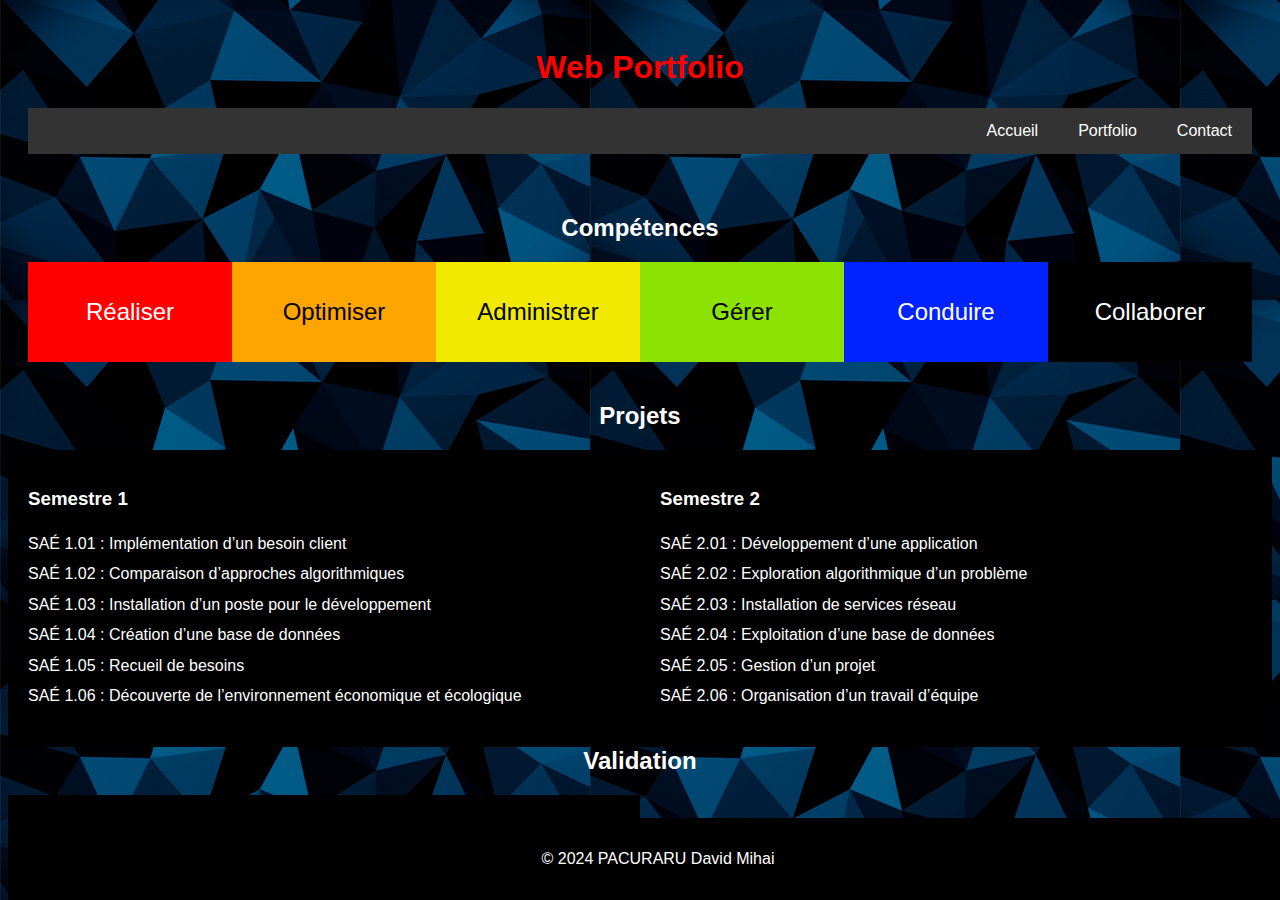
==== 1st-year.html @ b5795e35 "First Commit" ====
<!DOCTYPE html>
<html lang="en">
<head>
    <meta charset="UTF-8">
    <meta name="viewport" content="width=device-width, initial-scale=1.0">
    <link rel="stylesheet" href="style.css">
    <title>Your Name - Portfolio</title>
</head>
<body>
    <header>
        <h1 id="main-title">Web Portfolio</h1>
        
        <div class="navbar">
            
            
            <a href="contact.html">Contact</a></li>  
            <div class="dropdown">
                <button class="dropbtn">Portfolio</button>
                <div class="dropdown-content">
                    <a href="1st-year.html">1ere année</a>
                    <a href="2nd-year.html">2ème année</a>
                    <a href="3rd-year.html">3ème année</a>
                </div>
            </div>
            <a href="index.html">Accueil</a></li>   
            
            
        </div>
    </header>

    <!-- A changer a partir d'ici -->

    <section id="presentation">
        <h2>Compétences</h2>
        <div class="comp_container">
            <div id="block1" class="block">Réaliser</div>
            <div id="block2" class="block">Optimiser</div>
            <div id="block3" class="block">Administrer</div>
            <div id="block4" class="block">Gérer</div>
            <div id="block5" class="block">Conduire</div>
            <div id="block6" class="block">Collaborer</div>
        </div>
    </section>

    
    
    
    
    
        
    <h2>Projets</h2>
    <div class="div_standard" id="div-presentation">
        <section id="section_presentation">   
            <h3>Semestre 1</h3>
                <p>SAÉ 1.01 : Implémentation d’un besoin client
                <br>
                SAÉ 1.02 : Comparaison d’approches algorithmiques
                <br>
                SAÉ 1.03 : Installation d’un poste pour le développement
                <br>
                SAÉ 1.04 : Création d’une base de données
                <br>
                SAÉ 1.05 : Recueil de besoins
                <br>
                SAÉ 1.06 : Découverte de l’environnement économique et écologique

                </p>
        </section>
    </div>
    
    
    <div class="div_standard" id="div-presentation"> 
        <section id="section_CV"> 
        
            <h3>Semestre 2</h3>
                <p>SAÉ 2.01 : Développement d’une application
                <br>
                SAÉ 2.02 : Exploration algorithmique d’un problème
                <br>
                SAÉ 2.03 : Installation de services réseau
                <br>
                SAÉ 2.04 : Exploitation d’une base de données
                <br>
                SAÉ 2.05 : Gestion d’un projet
                <br>
                SAÉ 2.06 : Organisation d’un travail d’équipe               
                </p>
        </section>
    </div>
    
    
    
    
    
    
        <h2>Validation</h2>
        <div class="div_standard" id="div-presentation">
        <p>Your introductory text goes here.</p>
        </div>
    

    

    <!-- Additional content goes here -->

    <footer>
        <p>&copy; 2024 PACURARU David Mihai</p>
    </footer>

    <script src="script.js"></script>
</body>
</html>
---- style.css ----
body {
    background-color: black;
    background-image: url(Images/background.jpg);
    color: white;
    font-family: 'Arial', sans-serif;
}

header {
    
    padding: 20px;
    text-align: center;
}

h2 {
    text-align: center;
}

#main-title {
    color: red;
}

nav ul {
    list-style: none;
}

nav ul li {
    display: inline;
    margin-right: 20px;
}

nav ul ul {
    display: none;
}

nav ul li:hover > ul {
    display: inherit;
}

section {
    padding: 20px;
}

footer {
    background-color: black;
    color: white;
    text-align: center;
    padding: 10px;
    position: fixed;
    bottom: 0;
    width: 100%;
}


.navbar {
    background-color: #333;
    overflow: hidden;
}
.navbar a {
    float: right;
    color: white;
    text-align: center;
    padding: 14px 20px;
    text-decoration: none;
    display: inline-block;
}
.navbar a:hover {
    background-color: #ddd;
    color: #333;
}

.dropdown {
    float: right;
    overflow: hidden;
}
  
.dropdown .dropbtn {
    font-size: 16px;  
    border: none;
    outline: none;
    color: white;
    padding: 14px 20px;
    background-color: inherit;
    margin: 0;
}
  .dropdown-content {
    display: none;
    position: absolute;
    background-color: #f9f9f9;
    min-width: 160px;
    box-shadow: 0px 8px 16px 0px rgba(0,0,0,0.2);
    z-index: 1;
}
.dropdown-content a {
    float: none;
    color: black;
    padding: 12px 16px;
    text-decoration: none;
    display: block;
    text-align: left;
}

.dropdown-content a:hover {
    background-color: #ddd;
}

.dropdown:hover .dropdown-content {
    display: block;
}


.div_standard {
    background-color: black;
    margin: 0;
    padding: 0;
}

#div-presentation {
    float: left;
    width: 50%;
}

#div-CV {
    float: right;
    width: 50%;
    height: 50%;
}

embed {
    width: 100%;
    height: 500px;
}

p {
    line-height: 1.9;
}

.comp_container {
    display: flex;
    height: 100%;
}

.block {
    flex: 1;
    display: flex;
    justify-content: center;
    align-items: center;
    color: white;
    font-size: 24px;
    height: 100px;
}

#block1 { background-color: #FF0000; }
#block2 { background-color: #FFA500;
    color: black; }
#block3 { background-color: #F1EA00;
    color: black; }
#block4 { background-color: #8CE200;
    color: black; }
#block5 { background-color: #0023FF; }
#block6 { background-color: #000000; }
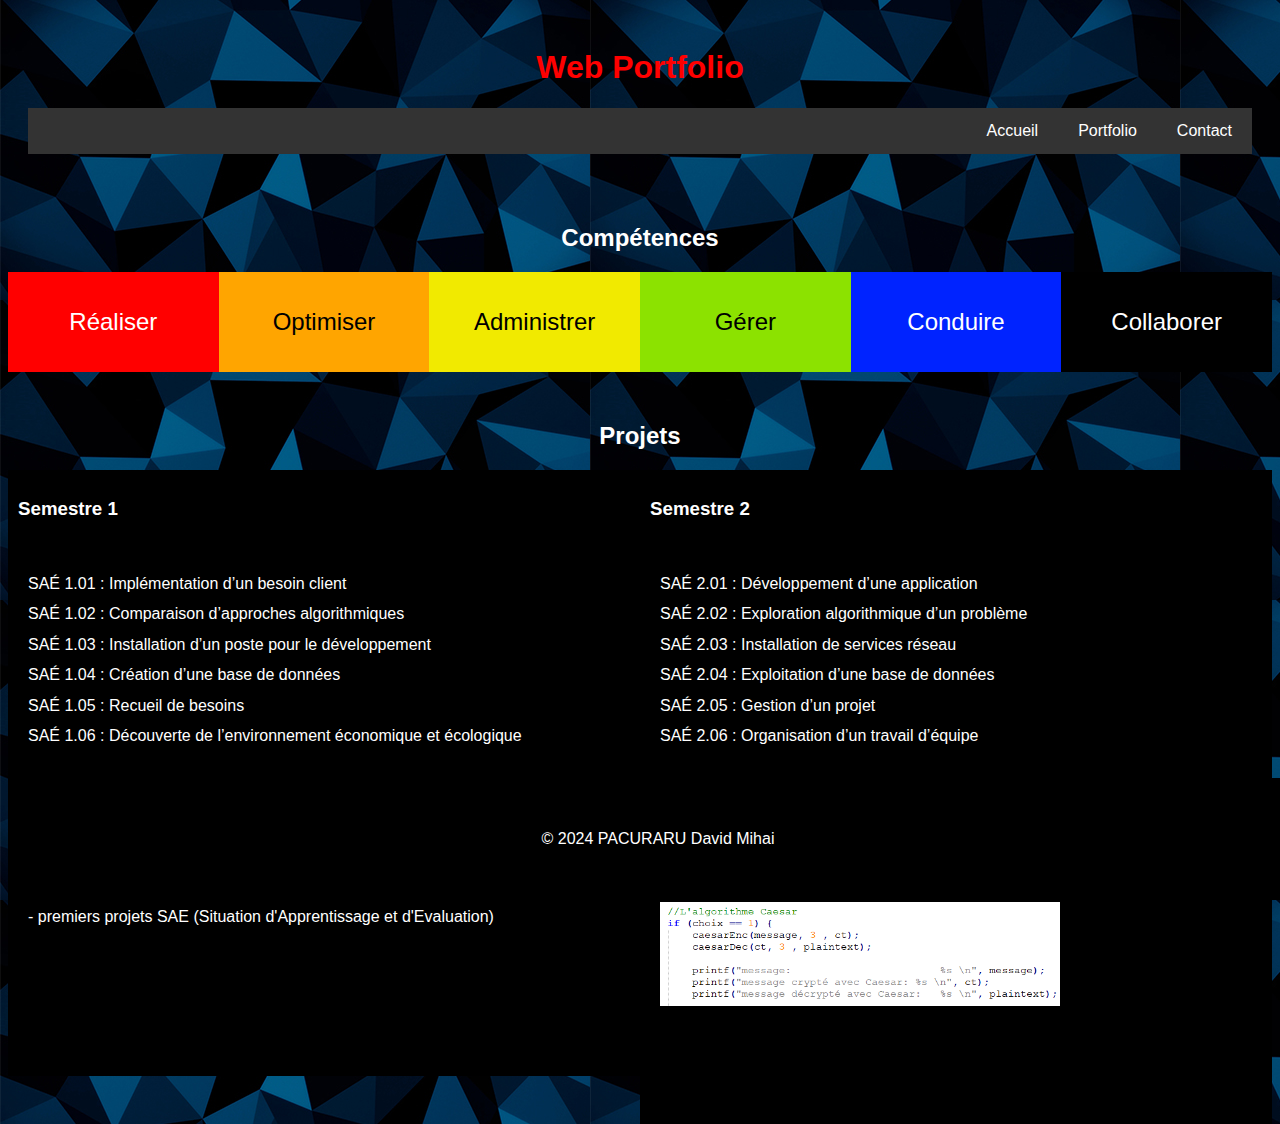
==== commit bf493048: "first commit" ====
--- a/1st-year.html
+++ b/1st-year.html
@@ -30,7 +30,7 @@
 
     <!-- A changer a partir d'ici -->
 
-    <section id="presentation">
+    
         <h2>Compétences</h2>
         <div class="comp_container">
             <div id="block1" class="block">Réaliser</div>
@@ -40,7 +40,7 @@
             <div id="block5" class="block">Conduire</div>
             <div id="block6" class="block">Collaborer</div>
         </div>
-    </section>
+    
 
     
     
@@ -50,7 +50,7 @@
         
     <h2>Projets</h2>
     <div class="div_standard" id="div-presentation">
-        <section id="section_presentation">   
+          
             <h3>Semestre 1</h3>
                 <p>SAÉ 1.01 : Implémentation d’un besoin client
                 <br>
@@ -65,12 +65,12 @@
                 SAÉ 1.06 : Découverte de l’environnement économique et écologique
 
                 </p>
-        </section>
+        
     </div>
     
     
-    <div class="div_standard" id="div-presentation"> 
-        <section id="section_CV"> 
+    <div class="div_standard" id="div-CV"> 
+        
         
             <h3>Semestre 2</h3>
                 <p>SAÉ 2.01 : Développement d’une application
@@ -85,18 +85,32 @@
                 <br>
                 SAÉ 2.06 : Organisation d’un travail d’équipe               
                 </p>
-        </section>
+        
+    </div>
+    
+
+    <h2 class="h2_validation">Validation</h2>
+    <div class="div_standard" id="div-presentation">
+        <p>- introduction au développement, bases de données et reseaux
+        <br>
+        - premiers projets SAE (Situation d'Apprentissage et d'Evaluation)
+        <br>
+        </p>
+        <br><br><br><br><br><br>
+    </div>
+        
+    <div class="div_standard" id="div-CV">
+        <p>- projet "Chiffrement et dechiffrement de messages" (<a href="https://github.com/PacuraruDavid">GitHub</a>)
+        <br>
+        <img src="Images/Projet_C.PNG" id="img-c">
+        <br>
+
+        </p>
+        <br><br><br><br>
     </div>
     
     
-    
-    
-    
-    
-        <h2>Validation</h2>
-        <div class="div_standard" id="div-presentation">
-        <p>Your introductory text goes here.</p>
-        </div>
+
     
 
     
--- a/style.css
+++ b/style.css
@@ -13,10 +13,19 @@
 
 h2 {
     text-align: center;
+    padding-top: 30px;
+}
+
+h3 {
+    padding: 10px;
 }
 
 #main-title {
     color: red;
+}
+
+p {
+    padding: 20px;
 }
 
 nav ul {
@@ -157,4 +166,23 @@
 #block4 { background-color: #8CE200;
     color: black; }
 #block5 { background-color: #0023FF; }
-#block6 { background-color: #000000; }+#block6 { background-color: #000000; }
+
+.h2_validation {
+    position: relative;
+    top: 10px;
+}
+
+#img-c {
+    width: 400px;
+}
+
+#img-ESporter {
+    width: 400px;
+    height: 130px;
+}
+
+#img-FastNotes {
+    width: 400px;
+}
+
